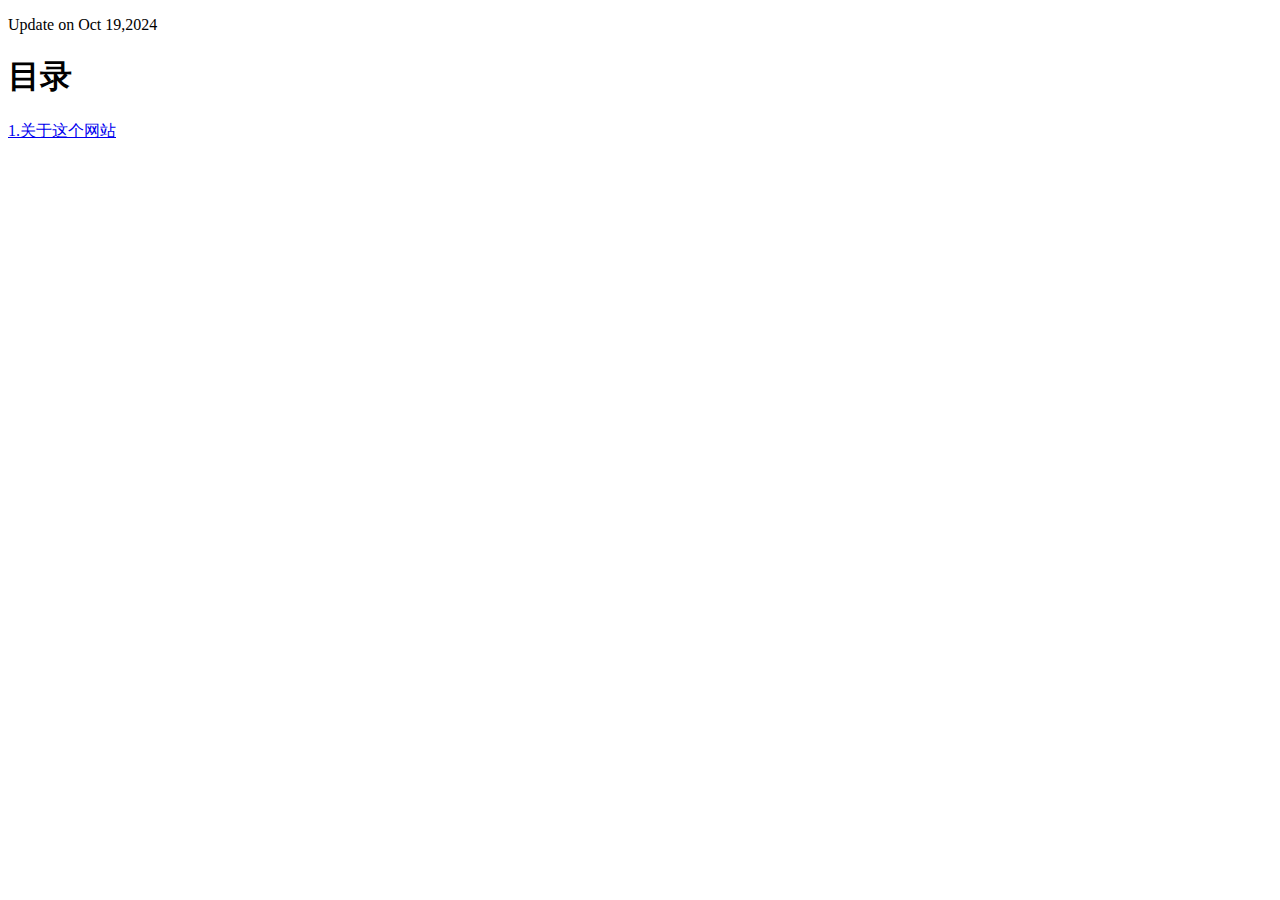
==== ssn.html @ 017a00ed "Add files via upload" ====
<!DOCTYPE html>
<html lang="en">
<head>
    <meta charset="UTF-8">
    <meta name="viewport" content="width=device-width, initial-scale=1.0">
    <title>目录页</title>
    <style>
        .a{
            background: #000;
        }
    </style>
</head>
<body>
    <div>
        <p>Update on Oct 19,2024</p>
        <h1>目录</h1>
        <a href="./content/01.html">1.关于这个网站</a>
    </div>
</body>
</html>
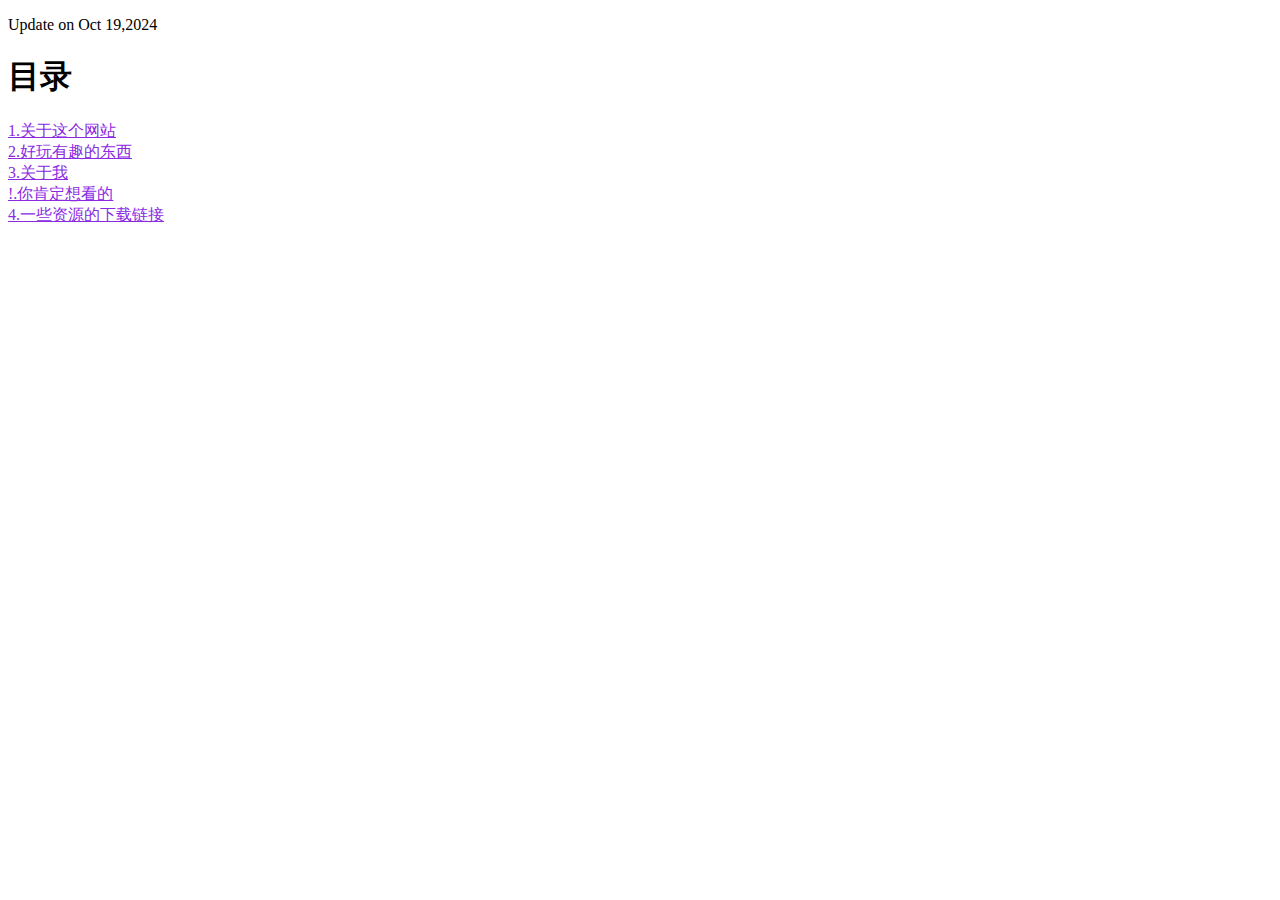
==== commit c4890855: "Add files via upload" ====
--- a/ssn.html
+++ b/ssn.html
@@ -3,18 +3,18 @@
 <head>
     <meta charset="UTF-8">
     <meta name="viewport" content="width=device-width, initial-scale=1.0">
+    <link rel="stylesheet" href="mainsye.css">
     <title>目录页</title>
-    <style>
-        .a{
-            background: #000;
-        }
-    </style>
 </head>
 <body>
     <div>
         <p>Update on Oct 19,2024</p>
         <h1>目录</h1>
-        <a href="./content/01.html">1.关于这个网站</a>
+        <a class="content_link" href="./content/01.html">1.关于这个网站</a><br>
+        <a class="content_link" href="./content/02.html">2.好玩有趣的东西</a><br>
+        <a class="content_link" href="./content/03.html">3.关于我</a><br>
+        <a class="content_link" href="https://www.bilibili.com/video/BV1GJ411x7h7/?spm_id_from=333.337.search-card.all.click&vd_source=f75c88390ae2b5b467630c279990c696">!.你肯定想看的</a><br>
+        <a class="content_link" href="./content/04.html">4.一些资源的下载链接</a><br>
     </div>
 </body>
 </html>--- a/mainsye.css
+++ b/mainsye.css
@@ -0,0 +1,3 @@
+.content_link{
+    color: blueviolet;
+}